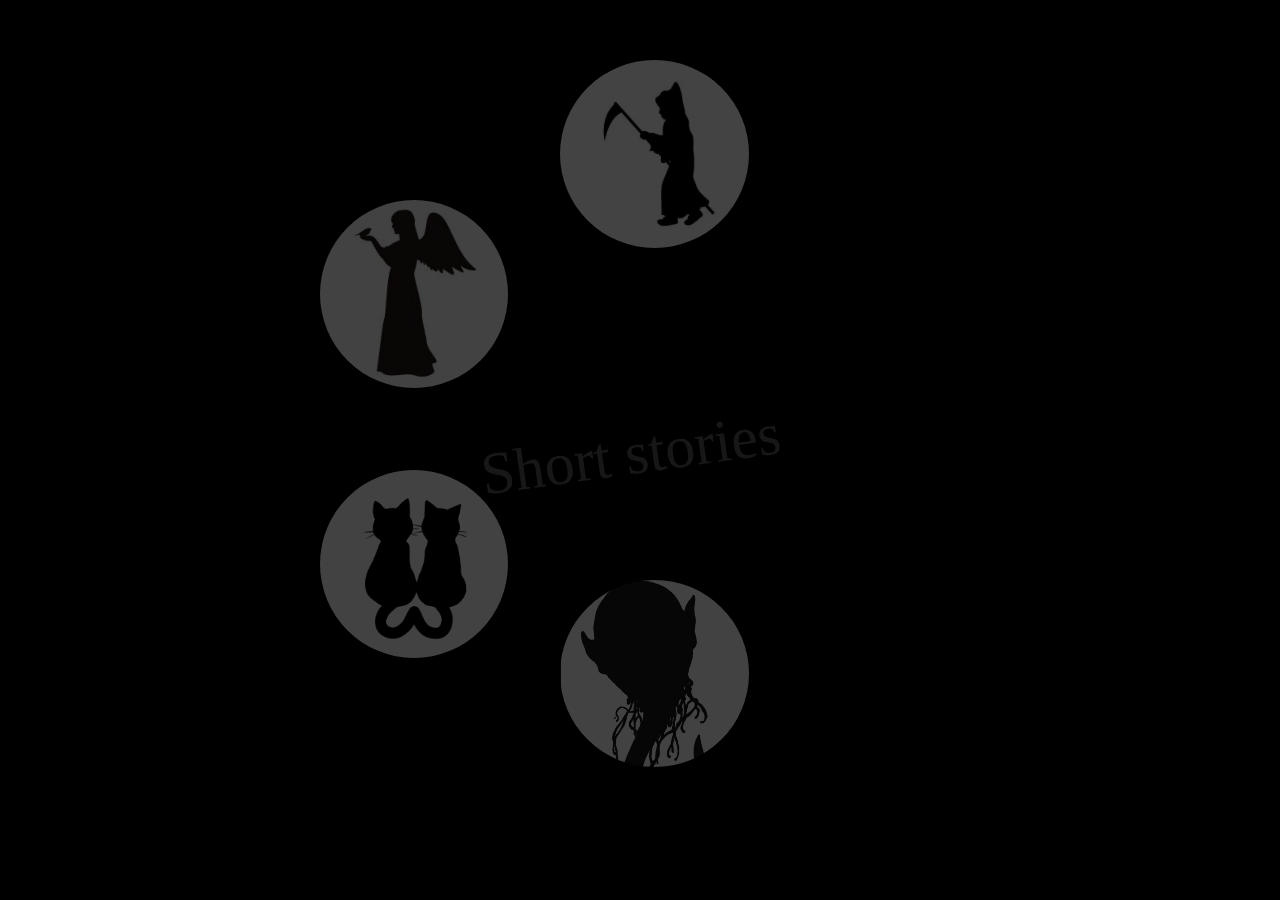
==== index.html @ 7effe342 "update" ====
<!DOCTYPE html>
<html lang="ja">

<head>
    <meta charset="UTF-8">
    <meta name="viewport" content="width=device-width, initial-scale=1.0">
    <title>Short stories</title>
    <link rel="stylesheet" href="https://unpkg.com/ress/dist/ress.min.css">
    <link rel="stylesheet" href="../CSS/style.css">

    <script src="https://code.jquery.com/jquery-3.5.1.min.js"></script>

</head>

<body>
    <div class="back-image">
        <main class="position-img l-inner">
            <div class="list">
                <a href="category.html">
                    <div class="img_1 pic">
                        <img src="../images/死神.png" alt="">
                    </div>
                </a>
                <a href="category.html">
                    <div class="img_2 pic">
                        <img src="../images/ピエロ.png" alt="">
                    </div>
                </a>
                <a href="category.html">
                    <div class="img_3 pic">
                        <img src="../images/天使.png" alt="">
                    </div>
                </a>
                <a href="category.html">
                    <div class="img_4 pic">
                        <img src="../images/妖怪.png" alt="">
                    </div>
                </a>
                <a href="category.html">
                    <div class="img_5 pic">
                        <img src="../images/猫.png" alt="">
                    </div>
                </a>
                <a href="category.html">
                    <div class="img_6 pic">
                        <img src="../images/プリンセス.png" alt="">
                    </div>
                </a>
            </div>
            <p class="title l-textfont text-transform">Short stories</p>
        </main>
    </div>
    <script src="../JS/index.js"></script>
</body>

</html>
---- CSS/style.css ----
@charset "UTF-8";

/* 共通
---------------------------------*/
body{
    background-color: #000;
    font-family: 'ヒラギノ明朝 Pro';
}

img{
    max-width: 100%;
}

a{
    text-decoration: none;
}

/* レイアウト
---------------------------------*/
.l-inner{
    width: 84%;
    max-width: 1080px;
    margin: 0 auto;
}

.l-footer{
    padding-top: 140px;
    background-image: url(../images/フッター.png);
    width: 100%;
    background-size: cover;

}

.l-textCenter{
    text-align: center;
}

.l-textfont{
    font-family: 'A-OTF リュウミン Pro';
}

.text-transform{
    transform: rotate(-8deg);
}

.l-bg{
    background-color: #000;
}

.flex{
    display: flex;
    flex-wrap: wrap;
}

.flex-Center{
    align-items: center;
}

.flex-Justify{
    justify-content: space-around;
}

/* btn
---------------------------------*/
.btn a{
    display: inline-block;
    padding: 28px 20px;
    border-radius: 40px;
    border-bottom: 6px solid #9C6CC5;
    text-align: center;
    color: #fff;
    background-color: #000;
    box-sizing: border-box;
    transition: 0.2s;
}

.btn a:hover{
    border-bottom: none;
    transform: translateY(3px);
    cursor: pointer;
}

/* 文字
---------------------------------*/
.title{
    display: none;
    position:absolute;
    text-align: center;
    left: 480px;
    top: 360px;
    font-size: 60px;
    color: #BABABA;
}

/* 画像配置 */

.position-img img{
    display: none;
}

.img_1{
    position: absolute;
    left: 560px;
    top: 60px;
}

.img_1:hover{
    transform: scale(1.2);
    transition-duration: 0.5s;
}

.pic{
    overflow: hidden;
}


    .img_1::after{
        display: none;
        content: "ゾッとする話";
        color: #000;
        font-size: 20px;
        justify-content: center;
        align-items: center;
        border-radius: 50%;
        background-color: #9C6CC5;
        width: 100%;
        height: 98%;
        position: absolute;
        top: 0;
        left: 0;
        opacity: 0.8;
    }

    .img_1:hover::after{
        display: flex;
    }

.img_2{
    position: absolute;
    left: 820px;
    top: 200px;
}

.img_2:hover{
    transform: scale(1.2);
    transition-duration: 0.5s;
}

.img_2::after{
        display: none;
        content: "クスッと笑える話";
        color: #000;
        font-size: 20px;
        justify-content: center;
        align-items: center;
        border-radius: 50%;
        background-color: #9C6CC5;
        width: 100%;
        height: 98%;
        position: absolute;
        top: 0;
        left: 0;
        opacity: 0.8;
    }

    .img_2:hover::after{
        display: flex;
    }

.img_3{
    position: absolute;
    left: 320px;
    top: 200px;
}

.img_3:hover{
    transform: scale(1.2);
    transition-duration: 0.5s;
}

.img_3::after{
        display: none;
        content: "心がほっこりする話";
        color: #000;
        font-size: 20px;
        justify-content: center;
        align-items: center;
        border-radius: 50%;
        background-color: #9C6CC5;
        width: 100%;
        height: 98%;
        position: absolute;
        top: 0;
        left: 0;
        opacity: 0.8;
    }

    .img_3:hover::after{
        display: flex;
    }

.img_4{
    position: absolute;
    top: 580px;
    left: 560px;
}

.img_4:hover{
    transform: scale(1.2);
    transition-duration: 0.5s;
}

.img_4::after{
        display: none;
        content: "化物語";
        color: #000;
        font-size: 20px;
        justify-content: center;
        align-items: center;
        border-radius: 50%;
        background-color: #9C6CC5;
        width: 100%;
        height: 98%;
        position: absolute;
        top: 0;
        left: 0;
        opacity: 0.8;
    }

    .img_4:hover::after{
        display: flex;
    }

.img_5{
    position: absolute;
    left: 320px;
    top: 470px;
}

.img_5:hover{
    transform: scale(1.2);
    transition-duration: 0.5s;
}

.img_5::after{
        display: none;
        content: "動物物語";
        color: #000;
        font-size: 20px;
        justify-content: center;
        align-items: center;
        border-radius: 50%;
        background-color: #9C6CC5;
        width: 100%;
        height: 98%;
        position: absolute;
        top: 0;
        left: 0;
        opacity: 0.8;
    }

    .img_5:hover::after{
        display: flex;
    }

.img_6{
    position: absolute;
    left: 800px;
    top: 470px;
}

.img_6:hover{
    transform: scale(1.2);
    transition-duration: 0.5s;
}

.img_6::after{
        display: none;
        content: "キュンとする話";
        color: #000;
        font-size: 20px;
        justify-content: center;
        align-items: center;
        border-radius: 50%;
        background-color: #9C6CC5;
        width: 100%;
        height: 98%;
        position: absolute;
        top: 0;
        left: 0;
        opacity: 0.8;
    }

    .img_6:hover::after{
        display: flex;
    }

/* カテゴリーページ
------------------------------------ */
.title-header{
    padding: 10px 0;
    color: #BABABA;
    font-size: 40px;
    transition: color .3s;
}

a span{
    display: inline-block;
    transition: .5s;
    transform: scale(1);
}

span:hover{
    color: #9C6CC5;
    transform: scale(1.1);
}

.main-title{
    margin-left: 40px;
}

.list-title{
    display: inline-block;
    margin: 100px 0;
    padding: 60px;
    color: #fff;
    font-size: 20px;
    letter-spacing: 1.5px;
    background-color: #000;
    box-shadow: 30px 30px 5px #9C6CC5;
}

.listin-title{
    font-size: 16px;
}

.listin-title p{
    color: #000;
}

.list-bg{
    margin: 100px 0;
    padding: 20px 0;
    padding-left: 80px;
    box-shadow: 3px 6px 10px #000;
    border-radius: 50px;
    background-color: #E8E8E8;
}

.fa-angle-right{
    font-size: 20px;
    padding-left: 67px;
    padding-right: 5px;
}

/* footer */
.l-footer p{
    margin-top: 180px;
    padding-bottom: 20px;
    color: #fff;
}

/* single　ページ
--------------------------*/
.title-all{
    padding: 35px 0;
    background-color: #000;
}

.article-title{
    display: block;
    padding: 35px 0;
    font-size: 30px;
    color: #000;
    background-color: #fff;
}

.story p{
    margin: 100px 0;
    line-height: 5;
}

.nav-page{
    justify-content: space-around;
    text-align: center;
}

.icons{
    margin: 40px;
    border-top: 1px solid #000;
}

.fa-heart{
    font-size: 50px;
    color: #999;
}


@media screen and (max-width: 480px) {
    /* 共通
    ---------------------------------------*/
    body{
        background-color: #000;
    }

    img{
        max-width: 35%;
    }

    .l-footer{
        background-position: center center;
    }

    /* index.html
    --------------------------*/

    .title{
        position: absolute;
        top: 10px;
        left: auto;
        font-size: 20px;
    }

    .img_1{
        max-width: 50%;
        margin-top: 50px;
        position: absolute;
        top: 30px;
        left: auto;
    }

    .img_2{
        max-width: 50%;
        position: absolute;
        top: 200px;
        left: 275px;
    }

    .img_3{
        max-width: 50%;
        position: absolute;
        top: 370px;
        left: auto;
    }

    .img_4{
        max-width: 50%;
        position: absolute;
        top: 540px;
        left: 275px;
    }

    .img_5{
        max-width: 50%;
        position: absolute;
        top: 710px;
        left: auto;
    }

    .img_6{
        max-width: 50%;
        margin-bottom: 50px;
        position: absolute;
        top: 890px;
        left: 275px;
    }


    /* category.html
    -----------------------------*/

    .main-title{
        font-size: 16px;
    }

    .arrow{
        padding: 0;
    }

    .btn a{
        font-size: 12px;
    }

}
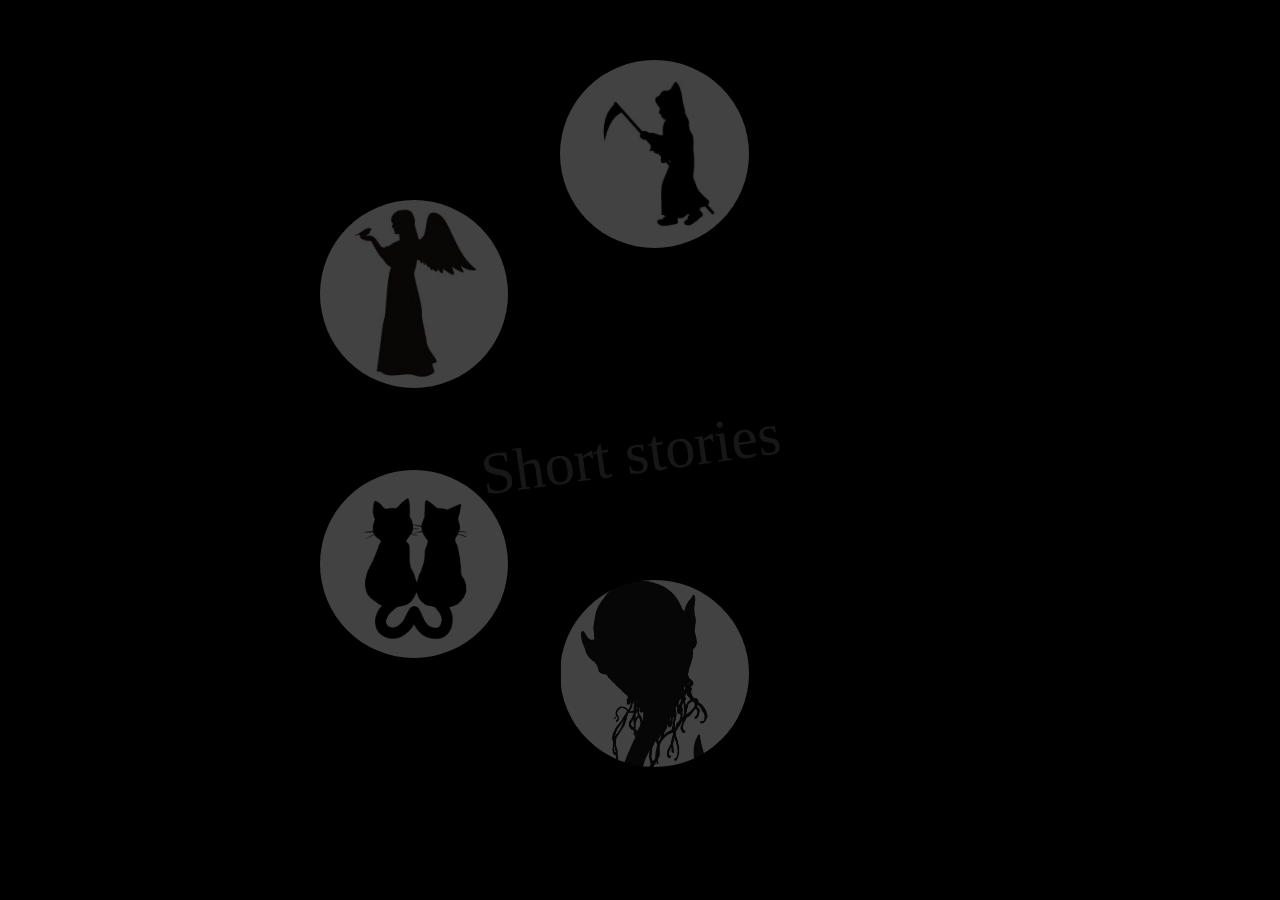
==== commit 9f66249c: "変更" ====
--- a/index.html
+++ b/index.html
@@ -23,7 +23,7 @@
                 </a>
                 <a href="category.html">
                     <div class="img_2 pic">
-                        <img src="../images/ピエロ.png" alt="">
+                        <img src="./images/ピエロ.png" alt="">
                     </div>
                 </a>
                 <a href="category.html">
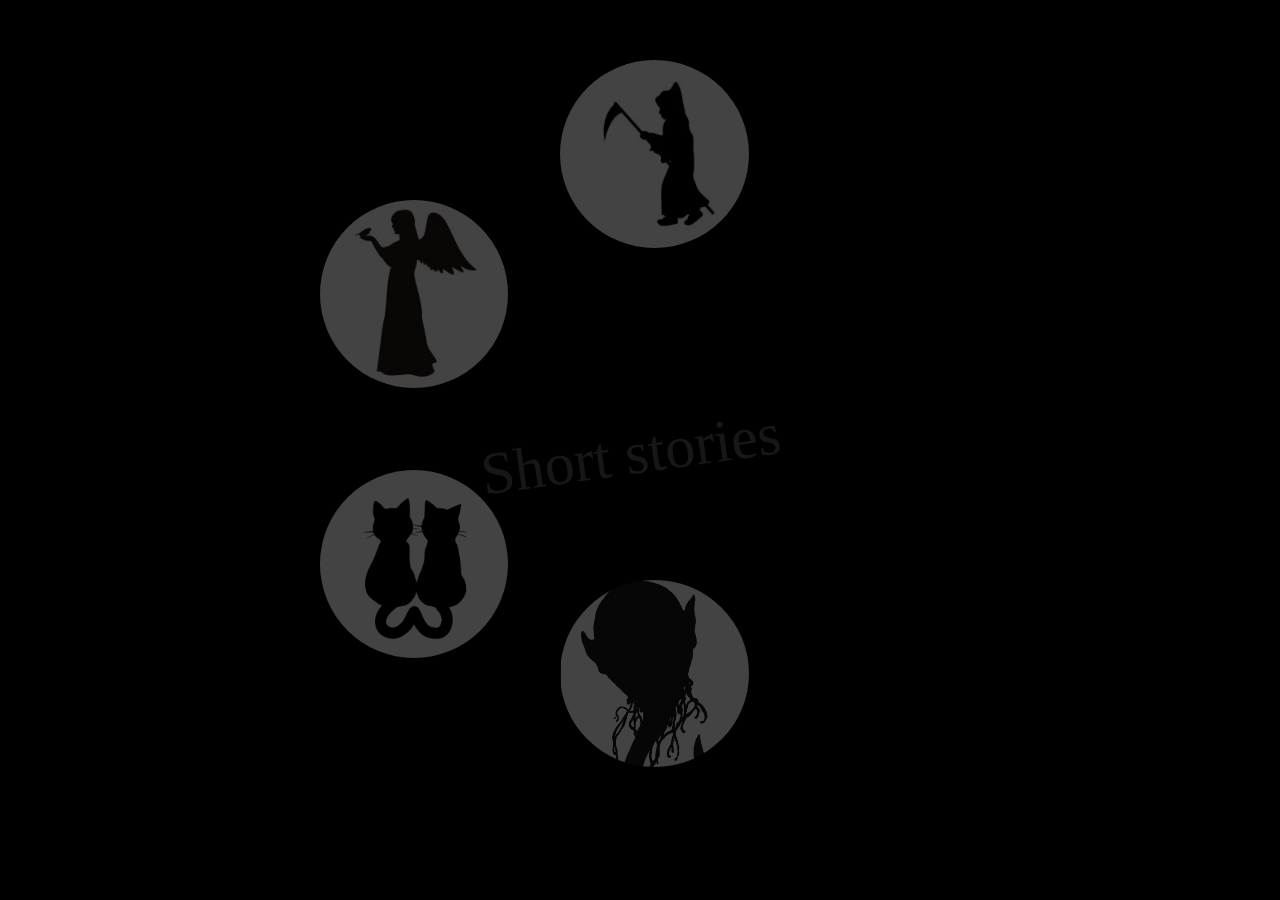
==== commit 85707162: "画像パス変更" ====
--- a/index.html
+++ b/index.html
@@ -23,7 +23,7 @@
                 </a>
                 <a href="category.html">
                     <div class="img_2 pic">
-                        <img src="./images/ピエロ.png" alt="">
+                        <img src="image/ピエロ.png" alt="">
                     </div>
                 </a>
                 <a href="category.html">
@@ -43,7 +43,7 @@
                 </a>
                 <a href="category.html">
                     <div class="img_6 pic">
-                        <img src="../images/プリンセス.png" alt="">
+                        <img src="image/プリンセス.png" alt="">
                     </div>
                 </a>
             </div>
--- a/CSS/style.css
+++ b/CSS/style.css
@@ -85,7 +85,6 @@
 .title{
     display: none;
     position:absolute;
-    text-align: center;
     left: 480px;
     top: 360px;
     font-size: 60px;
@@ -334,6 +333,10 @@
     font-size: 16px;
 }
 
+.listin-title:hover{
+    color: #9C6CC5;
+}
+
 .listin-title p{
     color: #000;
 }
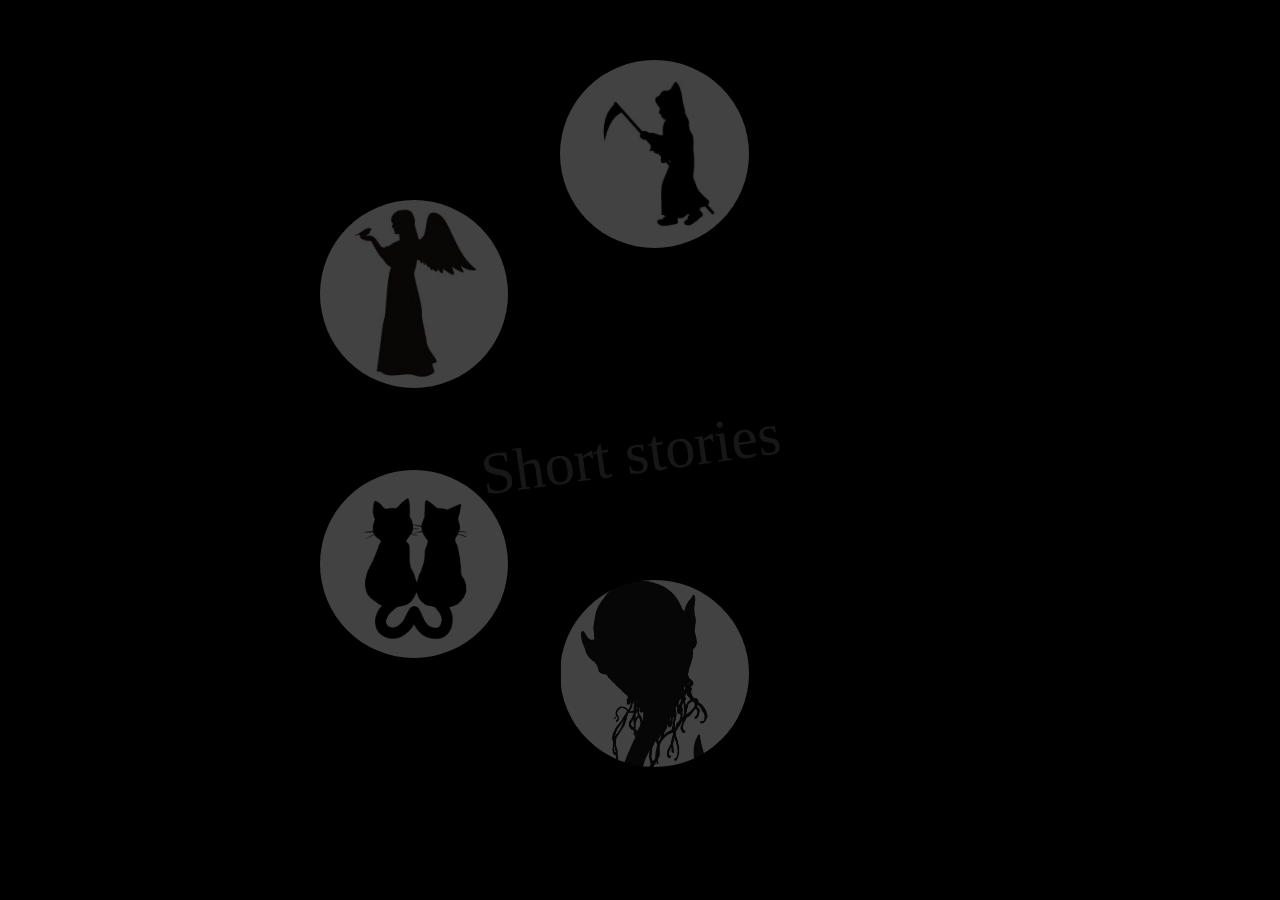
==== commit 32fbf332: "画像パス変更２" ====
--- a/index.html
+++ b/index.html
@@ -23,7 +23,7 @@
                 </a>
                 <a href="category.html">
                     <div class="img_2 pic">
-                        <img src="image/ピエロ.png" alt="">
+                        <img src="images/ピエロ.png" alt="">
                     </div>
                 </a>
                 <a href="category.html">
@@ -43,7 +43,7 @@
                 </a>
                 <a href="category.html">
                     <div class="img_6 pic">
-                        <img src="image/プリンセス.png" alt="">
+                        <img src="images/プリンセス.png" alt="">
                     </div>
                 </a>
             </div>
